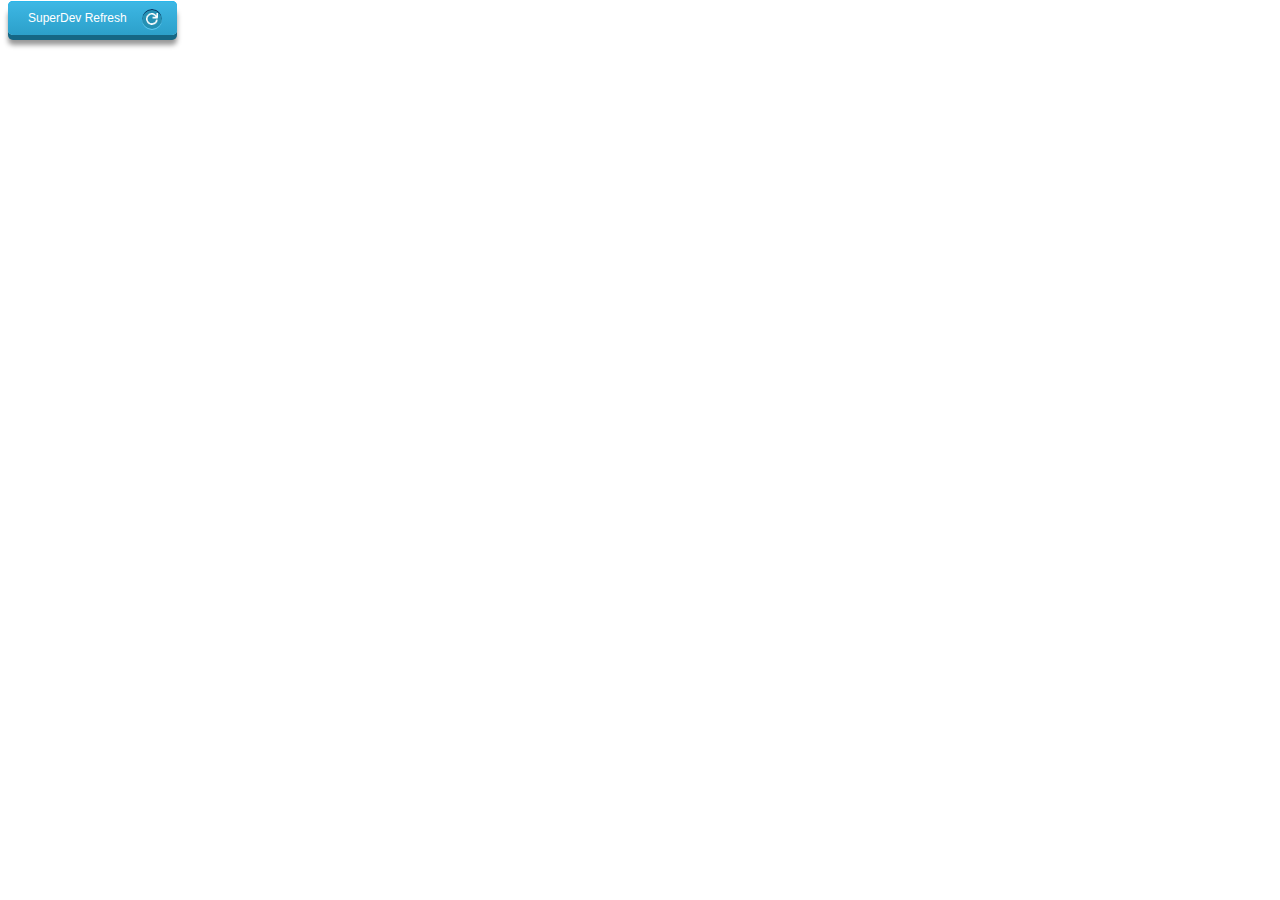
==== html/webapp/index.html @ 5e7b368e "Initial commit" ====
<!doctype html>
<html>
       <head>
              <title>LD29</title>
              <meta http-equiv="content-type" content="text/html; charset=UTF-8">
              <link href="styles.css" rel="stylesheet" type="text/css">
              <script src="soundmanager2-setup.js"></script>  
  			  <script src="soundmanager2-jsmin.js"></script> 
       </head>
       
       <body>              
              <a class="superdev" href="javascript:%7B%20window.__gwt_bookmarklet_params%20%3D%20%7B'server_url'%3A'http%3A%2F%2Flocalhost%3A9876%2F'%7D%3B%20var%20s%20%3D%20document.createElement('script')%3B%20s.src%20%3D%20'http%3A%2F%2Flocalhost%3A9876%2Fdev_mode_on.js'%3B%20void(document.getElementsByTagName('head')%5B0%5D.appendChild(s))%3B%7D">SuperDev Refresh</a>
              <div align="center" id="embed-html"></div>
              <script type="text/javascript" src="html/html.nocache.js"></script>
       </body>
       
       <script>
              function handleMouseDown(evt) {
                evt.preventDefault();
                evt.stopPropagation();
                evt.target.style.cursor = 'default';
              }
              
              function handleMouseUp(evt) {
                evt.preventDefault();
                evt.stopPropagation();
                evt.target.style.cursor = '';
              }
              document.getElementById('embed-html').addEventListener('mousedown', handleMouseDown, false);
              document.getElementById('embed-html').addEventListener('mouseup', handleMouseUp, false);
       </script>
</html>
---- html/webapp/styles.css ----
canvas {
    cursor: default;
    outline: none;
}

body {
    background-color: #ffffff;
}

.superdev {
	background-color:#3bb3e0;
	font-family: 'Open Sans', sans-serif;
	font-size:12px;
	text-decoration:none;
	color:#fff;
	position:relative;
	padding:10px 20px;
	padding-right:50px;
	background-image: linear-gradient(bottom, rgb(44,160,202) 0%, rgb(62,184,229) 100%);
	background-image: -o-linear-gradient(bottom, rgb(44,160,202) 0%, rgb(62,184,229) 100%);
	background-image: -moz-linear-gradient(bottom, rgb(44,160,202) 0%, rgb(62,184,229) 100%);
	background-image: -webkit-linear-gradient(bottom, rgb(44,160,202) 0%, rgb(62,184,229) 100%);
	background-image: -ms-linear-gradient(bottom, rgb(44,160,202) 0%, rgb(62,184,229) 100%);
	background-image: -webkit-gradient(
	linear,
	left bottom,
	left top,
	color-stop(0, rgb(44,160,202)),
	color-stop(1, rgb(62,184,229))
	);
	-webkit-border-radius: 5px;
	-moz-border-radius: 5px;
	-o-border-radius: 5px;
	border-radius: 5px;
	-webkit-box-shadow: inset 0px 1px 0px #2ab7ec, 0px 5px 0px 0px #156785, 0px 10px 5px #999;
	-moz-box-shadow: inset 0px 1px 0px #2ab7ec, 0px 5px 0px 0px #156785, 0px 10px 5px #999;
	-o-box-shadow: inset 0px 1px 0px #2ab7ec, 0px 5px 0px 0px #156785, 0px 10px 5px #999;
	box-shadow: inset 0px 1px 0px #2ab7ec, 0px 5px 0px 0px #156785, 0px 10px 5px #999;
}

.superdev:active {
	top:3px;
	background-image: linear-gradient(bottom, rgb(62,184,229) 0%, rgb(44,160,202) 100%);
	background-image: -o-linear-gradient(bottom, rgb(62,184,229) 0%, rgb(44,160,202) 100%);
	background-image: -moz-linear-gradient(bottom, rgb(62,184,229) 0%, rgb(44,160,202) 100%);
	background-image: -webkit-linear-gradient(bottom, rgb(62,184,229) 0%, rgb(44,160,202) 100%);
	background-image: -ms-linear-gradient(bottom, rgb(62,184,229) 0%, rgb(44,160,202) 100%);
	background-image: -webkit-gradient(
	linear,
	left bottom,
	left top,
	color-stop(0, rgb(62,184,229)),
	color-stop(1, rgb(44,160,202))
	);
	-webkit-box-shadow: inset 0px 1px 0px #2ab7ec, 0px 2px 0px 0px #156785, 0px 5px 3px #999;
	-moz-box-shadow: inset 0px 1px 0px #2ab7ec, 0px 2px 0px 0px #156785, 0px 5px 3px #999;
	-o-box-shadow: inset 0px 1px 0px #2ab7ec, 0px 2px 0px 0px #156785, 0px 5px 3px #999;
	box-shadow: inset 0px 1px 0px #2ab7ec, 0px 2px 0px 0px #156785, 0px 5px 3px #999;
}

.superdev::before {
	background-color:#2591b4;
	background-image:url(refresh.png);
    background-size: 12px;
	background-repeat:no-repeat;
	background-position:center center;
	content:"";
	width:20px;
	height:20px;
	position:absolute;
	right:15px;
	top:50%;
	margin-top:-9px;
	-webkit-border-radius: 50%;
	-moz-border-radius: 50%;
	-o-border-radius: 50%;
	border-radius: 50%;
	-webkit-box-shadow: inset 0px 1px 0px #052756, 0px 1px 0px #60c9f0;
	-moz-box-shadow: inset 0px 1px 0px #052756, 0px 1px 0px #60c9f0;
	-o-box-shadow: inset 0px 1px 0px #052756, 0px 1px 0px #60c9f0;
	box-shadow: inset 0px 1px 0px #052756, 0px 1px 0px #60c9f0;
}

.superdev:active::before {
	top:50%;
	margin-top:-12px;
	-webkit-box-shadow: inset 0px 1px 0px #60c9f0, 0px 3px 0px #0e3871, 0px 6px 3px #1a80a6;
	-moz-box-shadow: inset 0px 1px 0px #60c9f0, 0px 3px 0px #0e3871, 0px 6px 3px #1a80a6;
	-o-box-shadow: inset 0px 1px 0px #60c9f0, 0px 3px 0px #0e3871, 0px 6px 3px #1a80a6;
	box-shadow: inset 0px 1px 0px #60c9f0, 0px 3px 0px #0e3871, 0px 6px 3px #1a80a6;
}
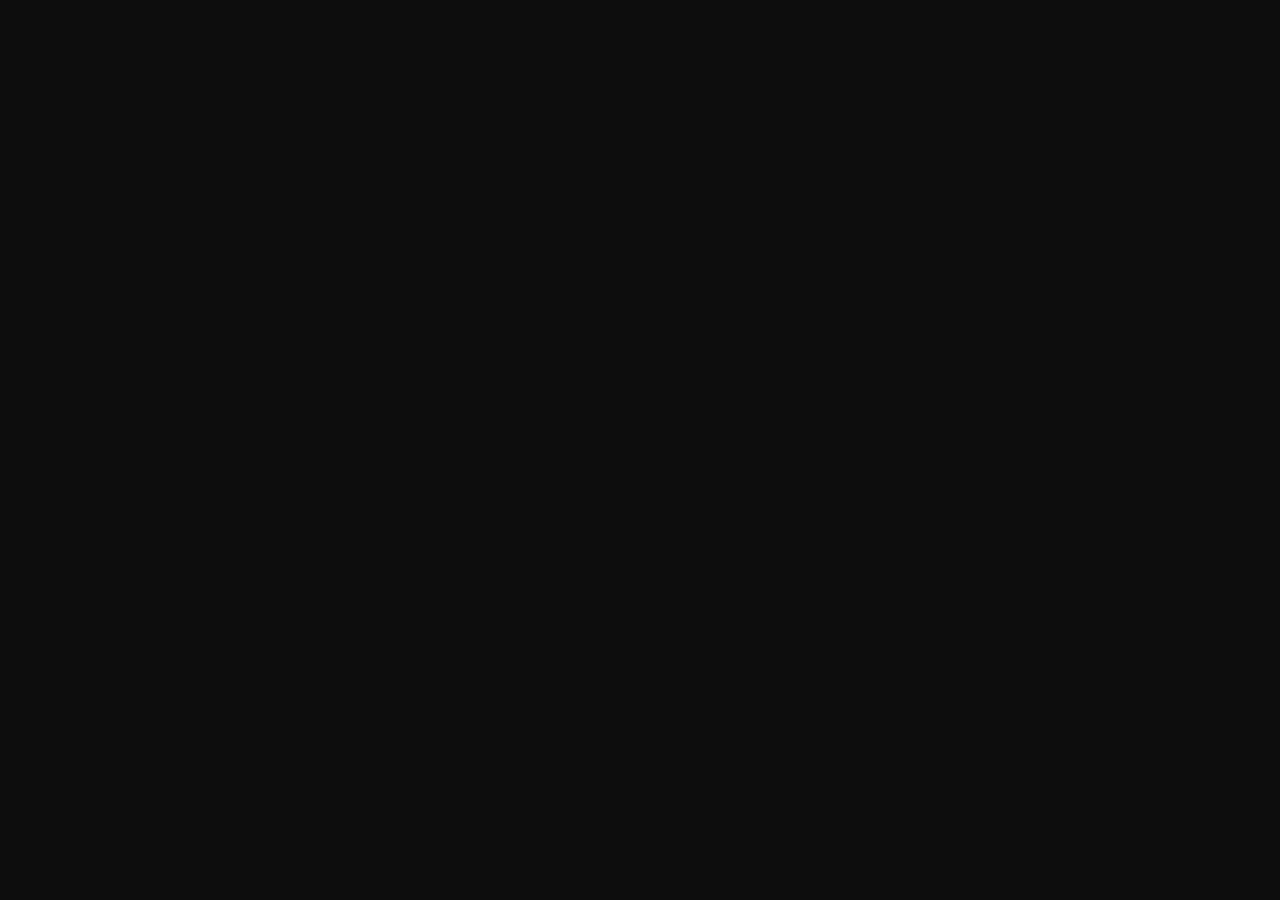
==== commit cb828559: "Getting web ready" ====
--- a/html/webapp/index.html
+++ b/html/webapp/index.html
@@ -1,7 +1,7 @@
 <!doctype html>
 <html>
        <head>
-              <title>LD29</title>
+              <title>Gravitas</title>
               <meta http-equiv="content-type" content="text/html; charset=UTF-8">
               <link href="styles.css" rel="stylesheet" type="text/css">
               <script src="soundmanager2-setup.js"></script>  
@@ -9,7 +9,6 @@
        </head>
        
        <body>              
-              <a class="superdev" href="javascript:%7B%20window.__gwt_bookmarklet_params%20%3D%20%7B'server_url'%3A'http%3A%2F%2Flocalhost%3A9876%2F'%7D%3B%20var%20s%20%3D%20document.createElement('script')%3B%20s.src%20%3D%20'http%3A%2F%2Flocalhost%3A9876%2Fdev_mode_on.js'%3B%20void(document.getElementsByTagName('head')%5B0%5D.appendChild(s))%3B%7D">SuperDev Refresh</a>
               <div align="center" id="embed-html"></div>
               <script type="text/javascript" src="html/html.nocache.js"></script>
        </body>
@@ -29,4 +28,4 @@
               document.getElementById('embed-html').addEventListener('mousedown', handleMouseDown, false);
               document.getElementById('embed-html').addEventListener('mouseup', handleMouseUp, false);
        </script>
-</html>+</html>
--- a/html/webapp/styles.css
+++ b/html/webapp/styles.css
@@ -4,7 +4,7 @@
 }
 
 body {
-    background-color: #ffffff;
+    background-color: #0d0d0d;
 }
 
 .superdev {
@@ -88,4 +88,4 @@
 	-moz-box-shadow: inset 0px 1px 0px #60c9f0, 0px 3px 0px #0e3871, 0px 6px 3px #1a80a6;
 	-o-box-shadow: inset 0px 1px 0px #60c9f0, 0px 3px 0px #0e3871, 0px 6px 3px #1a80a6;
 	box-shadow: inset 0px 1px 0px #60c9f0, 0px 3px 0px #0e3871, 0px 6px 3px #1a80a6;
-}+}
